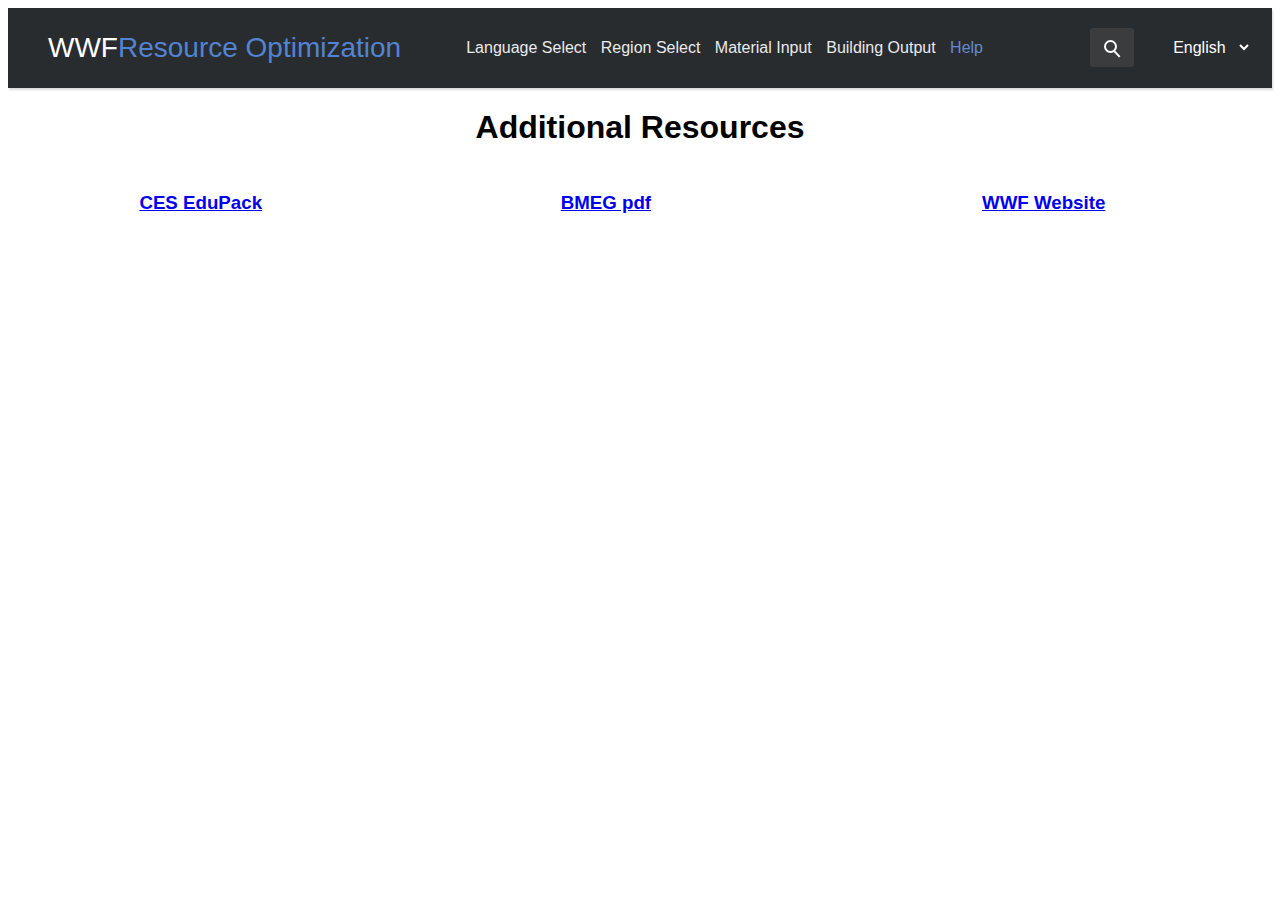
==== TestProject/helppage.html @ 40635bef "working links" ====
﻿<!DOCTYPE html>
<html lang="en" xmlns="http://www.w3.org/1999/xhtml">
<!-- Required meta tags -->
<meta charset="utf-8">
<!--sets the width of the page to follow the screen-width of the device (which will vary depending on the device), part sets the initial zoom level when the page is first loaded by the browser. -->
<meta name="viewport" content="width=device-width, initial-scale=1, shrink-to-fit=no">
<head>
    <meta charset="utf-8">
    <meta http-equiv="X-UA-Compatible" content="IE=edge">
    <meta name="viewport" content="width=device-width, initial-scale=1">
    <title>Buidling Options</title>
    <LINK rel=StyleSheet href="regionselectCSS.css" type="text/css">
    <link rel="icon" href="WWFlogo.png">
</head>
<style>
    h4 {
        font-weight: normal;
    }
</style>
<body>
    <header class="header-search">
        <div class="header-limiter">
            <h1><a href="#">WWF<span>Resource Optimization</span></a></h1>
            <nav>
                <a href="langselect.html">Language Select</a>
                <a href="regionselect.html">Region Select</a>
                <a href="HTMLPage1.html">Material Input</a>
                <a href="HTMLPage2.html">Building Output</a>
                <a href="helppage.html" class="selected">Help</a>
            </nav>
            <select id="langselect">
                <option value="english">English</option>
                <option value="nepali">Nepali</option>
            </select>
            <form method="get" action="#">
                <input type="search" placeholder="Search!" name="search">
            </form>
        </div>
    </header>
    <h1>Additional Resources</h1>
    <div class="row">
        <div class="column">
            <h3><a href="#">CES EduPack</a></h3>
        </div>
        <div class="column">
            <h3>
                <a href="http://envirodm.org/cms/wp-content/uploads/2017/05/building_material_selection_and_use___an_environmental_guide.pdf">
                    BMEG pdf
                </a>
                </h3>
        </div>
        <div class="column">
            <h3><a href="https://www.worldwildlife.org/?utm_campaign=301-redirects&utm_source=wwf.org&utm_medium=referral&utm_content=wwf.org">
                WWF Website</h3>
            </a>
        </div>
    </div>


    <script>function openTab(tabName, elmnt) {
            var i, tabcontent, tablinks;
            tabcontent = document.getElementsByClassName("tabcontent");
            for (i = 0; i < tabcontent.length; i++) {
                tabcontent[i].style.display = "none";
            }

            tablinks = document.getElementsByClassName("tablink");
            for (i = 0; i < tablinks.length; i++) {
                tablinks[i].style.backgroundColor = "";
            }

            document.getElementById(tabName).style.display = "block";
            elmnt.style.backgroundColor = '#f1f1f1';
            elmnt.style.color = 'black';


}

//Get the element with id="defaultOpen" and click on it
document.getElementById("defaultOpen").click();


$(document).ready(function() {

            $('.header-search form').on('click', function(e) {

                // If the form (which is turned into the search button) was
                // clicked directly, toggle the visibility of the search box.

                if (e.target == this) {
                    $(this).find('input').toggle();
                }

            });
});</script>
</body>
</html>
---- TestProject/regionselectCSS.css ----
﻿
/* CSS - Cascading Style Sheet */
/* Palette color codes */
/* Palette URL: http://paletton.com/#uid=20y0u0kris+gWBilUuLtNnnynis */

/* Feel free to copy&paste color codes to your application */


/* As hex codes */

.color-primary-0 {
    color: #E78222
}
/* Main Primary color */
.color-primary-1 {
    color: #FFBA78
}

.color-primary-2 {
    color: #F59F4D
}

.color-primary-3 {
    color: #BA620D
}

.color-primary-4 {
    color: #934800
}

.color-complement-0 {
    color: #187C8E
}
/* Main Complement color */
.color-complement-1 {
    color: #55A2B0
}

.color-complement-2 {
    color: #328797
}

.color-complement-3 {
    color: #0A6273
}

.color-complement-4 {
    color: #024D5B
}



/* As RGBa codes */

.rgba-primary-0 {
    color: rgba(231,130, 34,1)
}
/* Main Primary color */
.rgba-primary-1 {
    color: rgba(255,186,120,1)
}

.rgba-primary-2 {
    color: rgba(245,159, 77,1)
}

.rgba-primary-3 {
    color: rgba(186, 98, 13,1)
}

.rgba-primary-4 {
    color: rgba(147, 72, 0,1)
}

.rgba-complement-0 {
    color: rgba( 24,124,142,1)
}
/* Main Complement color */
.rgba-complement-1 {
    color: rgba( 85,162,176,1)
}

.rgba-complement-2 {
    color: rgba( 50,135,151,1)
}

.rgba-complement-3 {
    color: rgba( 10, 98,115,1)
}

.rgba-complement-4 {
    color: rgba( 2, 77, 91,1)
}



/* Generated by Paletton.com Â© 2002-2014 */
/* http://paletton.com */

ul {
    list-style-type: none;
}

body {
    font: normal 16px Cookie, Arial, Helvetica, sans-serif
}

h1 {
    text-align: center
}

h2 {
    text-align: center
}

#langselect {
    width: 7%;
    padding: 0px 0px;
    border: none;
    border-radius: 4px;
    background-color: #292c2f;
    color: white;
    font: 16px Arial, Helvetica, sans-serif;
    float: right;
    margin-left: 5px;
    margin-right: -20px;
    margin-top: 10px;
} 


#nepal-image img {
    height: 20px;
    float: left;
    padding: 10px;
}

/* Added to clear the float used above - if you leave
   out my stuff above, then leave this out too */
#nepal-image:after {
    content: '';
    clear: both;
    height: 20px;
}

.header-search {
    background-color: #292c2f;
    box-shadow: 1px 2px 2px rgba(0, 0, 0, 0.15);
    padding: 20px 40px;
    height: 80px;
    color: #ffffff;
    box-sizing: border-box
}

    .header-search .header-limiter {
        max-width: 1200px;
        text-align: center;
        margin: 0 auto
    }

        /* Logo */

        .header-search .header-limiter h1 {
            float: left;
            font: normal 28px Cookie, Arial, Helvetica, sans-serif;
            line-height: 40px;
            margin: 0
        }

            .header-search .header-limiter h1 span {
                color: #5383d3
            }

        /* The header links */

        .header-search .header-limiter a {
            color: #ffffff;
            text-decoration: none
        }

        .header-search .header-limiter nav {
            font: 16px Arial, Helvetica, sans-serif;
            line-height: 40px;
            float: left;
            margin: 0 0 0 60px;
            padding: 0
        }

            .header-search .header-limiter nav a {
                display: inline-block;
                padding: 0 5px;
                text-decoration: none;
                color: #ffffff;
                font-size: 16px;
                font-weight: normal;
                opacity: 0.9
            }

                .header-search .header-limiter nav a:hover {
                    opacity: 1
                }

                .header-search .header-limiter nav a.selected {
                    color: #608bd2;
                    pointer-events: none;
                    opacity: 1
                }

        /* The search box */

        .header-search .header-limiter form {
            float: right;
            position: relative;
            right: 30px;
            margin-left: 40px;
            border-radius: 3px;
            background-color: #3a3c3e;
            width: 44px;
            height: 39px;
            cursor: pointer;
            -ms-user-select: none;
            -moz-user-select: none;
            -webkit-user-select: none;
            user-select: none
        }

            /* CSS search icon */

            .header-search .header-limiter form:before {
                position: absolute;
                content: '';
                border-radius: 50%;
                border: 2px solid #fff;
                width: 9px;
                height: 9px;
                top: 12px;
                left: 14px
            }

            .header-search .header-limiter form:after {
                position: absolute;
                content: '';
                background-color: #fff;
                width: 2px;
                height: 8px;
                top: 22px;
                left: 26px;
                -webkit-transform: rotate(-44deg);
                -moz-transform: rotate(-44deg);
                transform: rotate(-44deg)
            }

            /* The search box */

            .header-search .header-limiter form input {
                display: none;
                position: absolute;
                right: 42px;
                padding: 11px 12px 9px;
                border: none;
                width: 210px;
                border-radius: 2px 0 0 2px;
                height: 39px;
                box-sizing: border-box;
                -webkit-appearance: none;
                -moz-appearance: none;
                appearance: none
            }

/* Making the header responsive. */

@media all and (max-width: 600px) {

    .header-search {
        padding: 15px;
        position: relative;
    }

        .header-search .header-limiter h1 {
            float: none;
            font-size: 24px;
            line-height: 1;
        }

        .header-search .header-limiter nav {
            text-align: center;
            float: none;
            margin: 0;
        }

            .header-search .header-limiter nav a {
                font-size: 13px;
            }

        .header-search .header-limiter form {
            position: absolute;
            top: 20px;
            right: 20px;
        }
}
.nepalpic {
    display: block;
    margin-left: auto;
    margin-right: auto;
    width: 50%;
}
.row {
    display: flex;
}

.column {
    flex: 33.33%;
    padding: 5px;
    margin-left: 10%;
}
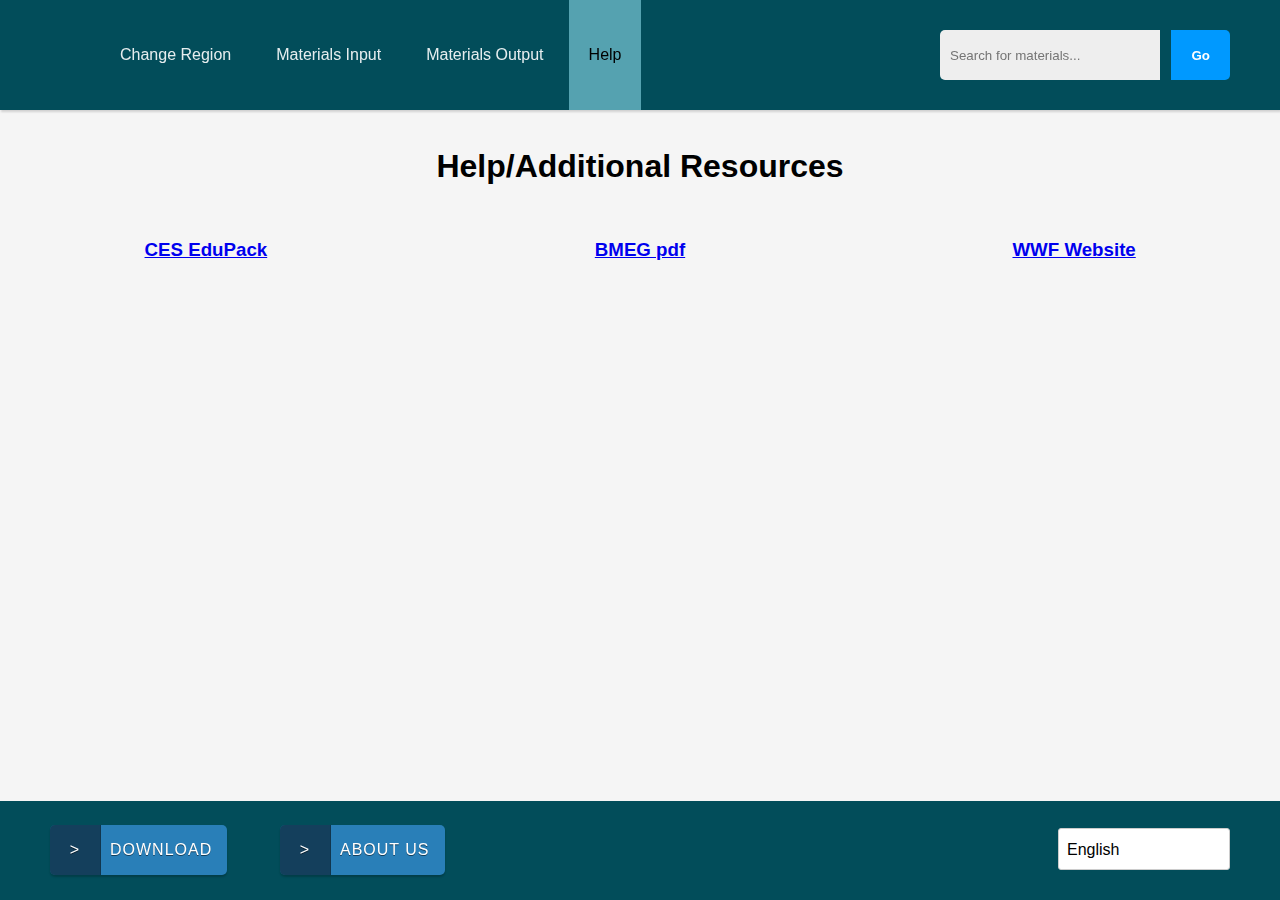
==== commit 82e442f0: "materials input updated" ====
--- a/TestProject/helppage.html
+++ b/TestProject/helppage.html
@@ -9,7 +9,7 @@
     <meta http-equiv="X-UA-Compatible" content="IE=edge">
     <meta name="viewport" content="width=device-width, initial-scale=1">
     <title>Buidling Options</title>
-    <LINK rel=StyleSheet href="regionselectCSS.css" type="text/css">
+    <LINK rel=StyleSheet href="StyleSheet1.css" type="text/css">
     <link rel="icon" href="WWFlogo.png">
 </head>
 <style>
@@ -19,42 +19,74 @@
 </style>
 <body>
     <header class="header-search">
-        <div class="header-limiter">
-            <h1><a href="#">WWF<span>Resource Optimization</span></a></h1>
-            <nav>
-                <a href="langselect.html">Language Select</a>
-                <a href="regionselect.html">Region Select</a>
-                <a href="HTMLPage1.html">Material Input</a>
-                <a href="HTMLPage2.html">Building Output</a>
-                <a href="helppage.html" class="selected">Help</a>
-            </nav>
-            <select id="langselect">
-                <option value="english">English</option>
-                <option value="nepali">Nepali</option>
-            </select>
-            <form method="get" action="#">
-                <input type="search" placeholder="Search!" name="search">
-            </form>
-        </div>
-    </header>
-    <h1>Additional Resources</h1>
-    <div class="row">
-        <div class="column">
+
+	<div class="header-limiter">
+
+	<img class="logoImg" src="logo.png" />
+
+
+        <nav>
+            <a href="regionselect.html">Change Region</a>
+            <a href="HTMLPage1.html">Materials Input</a>
+            <a href="HTMLPage2.html">Materials Output</a>
+            <a href="helppage.html" class="selected">Help</a>
+        </nav>
+
+
+		<form id="searchthis" action="/search" style="display:inline;" method="get">
+		<input id="namanyay-search-box" name="q" size="40" type="text" placeholder="Search for materials..."/>
+		<input id="namanyay-search-btn" value="Go" type="submit"/>
+		</form>
+
+
+
+	</div>
+
+</header>
+    <h1>Help/Additional Resources</h1>
+    <div style="display: flex;">
+        <div style="flex: 33.33%; padding: 5px; margin-left: 0%;">
             <h3><a href="#">CES EduPack</a></h3>
         </div>
-        <div class="column">
+        <div style="flex: 33.33%; padding: 5px; margin-left: 10%;">
             <h3>
                 <a href="http://envirodm.org/cms/wp-content/uploads/2017/05/building_material_selection_and_use___an_environmental_guide.pdf">
                     BMEG pdf
                 </a>
                 </h3>
         </div>
-        <div class="column">
+        <div style="flex: 33.33%; padding: 5px; margin-left: 10%;">
             <h3><a href="https://www.worldwildlife.org/?utm_campaign=301-redirects&utm_source=wwf.org&utm_medium=referral&utm_content=wwf.org">
                 WWF Website</h3>
             </a>
         </div>
     </div>
+
+
+
+
+<footer class="header-search footer-search">
+
+	<div class="header-limiter footer-limiter">
+
+<div class="container">
+		<a href="" class="button rightfooterbutton"><span>></span>About Us</a>
+</div>
+
+<div class="container">
+	<a href="" class="button leftfooterbutton"><span>></span>Download</a>
+</div>
+
+		<div class="select-style">
+		<select>
+		<option value="english">English</option>
+		<option value="nepali">Nepali</option>
+		</select>
+		</div>
+
+	</div>
+
+</footer>
 
 
     <script>function openTab(tabName, elmnt) {
--- a/TestProject/StyleSheet1.css
+++ b/TestProject/StyleSheet1.css
@@ -0,0 +1,520 @@
+﻿
+/* CSS - Cascading Style Sheet */
+/* Palette color codes */
+/* Palette URL: http://paletton.com/#uid=20y0u0kris+gWBilUuLtNnnynis */
+
+/* Feel free to copy&paste color codes to your application */
+
+
+/* As hex codes */
+
+.color-primary-0 { color: #E78222 }	/* Main Primary color */
+.color-primary-1 { color: #FFBA78 }
+.color-primary-2 { color: #F59F4D }
+.color-primary-3 { color: #BA620D }
+.color-primary-4 { color: #934800 }
+
+.color-complement-0 { color: #187C8E }	/* Main Complement color */
+.color-complement-1 { color: #55A2B0 }
+.color-complement-2 { color: #328797 }
+.color-complement-3 { color: #0A6273 }
+.color-complement-4 { color: #024D5B }
+
+
+
+/* As RGBa codes */
+
+.rgba-primary-0 { color: rgba(231,130, 34,1) }	/* Main Primary color */
+.rgba-primary-1 { color: rgba(255,186,120,1) }
+.rgba-primary-2 { color: rgba(245,159, 77,1) }
+.rgba-primary-3 { color: rgba(186, 98, 13,1) }
+.rgba-primary-4 { color: rgba(147, 72,  0,1) }
+
+.rgba-complement-0 { color: rgba( 24,124,142,1) }	/* Main Complement color */
+.rgba-complement-1 { color: rgba( 85,162,176,1) }
+.rgba-complement-2 { color: rgba( 50,135,151,1) }
+.rgba-complement-3 { color: rgba( 10, 98,115,1) }
+.rgba-complement-4 { color: rgba(  2, 77, 91,1) }
+
+
+
+/* Generated by Paletton.com Â© 2002-2014 */
+/* http://paletton.com */
+
+
+body {
+		font: normal 16px Cookie, Arial, Helvetica, sans-serif;
+		background-color: white;
+		overflow: auto;
+	}
+
+	h1 {
+		text-align: center;
+		margin-top: 100px;
+		margin-bottom: 30px;
+	}
+
+	h2 {
+		text-align:center;
+	}
+
+	.header-search{
+	background-color: #024D5A;
+	box-shadow: 1px 2px 2px rgba(0, 0, 0, 0.15);
+	padding: 20px 40px;
+	height: 150px;
+	color: #ffffff;
+	box-sizing: border-box;
+	position: fixed;
+	top: -40px;
+	left: 0px;
+	width: 100%;
+	z-index: 10;
+}
+
+.header-search .header-limiter {
+	max-width: 1200px;
+	text-align: center;
+	margin: 0 auto;
+}
+
+/* Logo */
+
+.header-search .header-limiter h1 {
+	float: left;
+	font: normal 28px Cookie, Arial, Helvetica, sans-serif;
+	line-height: 40px;
+	margin: 0;
+}
+
+.header-search .header-limiter h1 span {
+	color: #5383d3;
+}
+
+/* The header links */
+
+.header-search .header-limiter a {
+	color: #ffffff;
+	text-decoration: none;
+}
+
+.header-search .header-limiter nav {
+	font:18px Arial, Helvetica, sans-serif;
+	line-height: 40px;
+	float: left;
+	margin: 0 0 0 60px;
+	padding: 0;
+	margin-top: 20px;
+}
+
+.header-search .header-limiter nav a {
+	display: inline-block;
+	padding: 0 5px;
+	text-decoration:none;
+	color: #ffffff;
+	font-size: 16px;
+	font-weight: normal;
+	opacity: 0.9;
+	padding-top: 35px;
+	padding-left: 20px;
+	padding-right: 20px;
+}
+
+.header-search .header-limiter nav a:hover {
+	opacity: 1;
+}
+
+.header-search .header-limiter nav a.selected {
+	color: black;
+	pointer-events: none;
+	opacity: 1;
+	background-color: #55A2B0;
+	height: 75px;
+	margin-top: -20px;
+	padding-top: -20px;
+}
+
+
+
+/* Making the header responsive. */
+
+@media all and (max-width: 600px) {
+
+	.header-search {
+		padding: 15px;
+		position: relative;
+	}
+
+	.header-search .header-limiter h1 {
+		float:none;
+		font-size: 24px;
+		line-height: 1;
+	}
+
+	.header-search .header-limiter nav {
+		text-align: center;
+		float: none;
+		margin: 0;
+	}
+
+	.header-search .header-limiter nav a {
+		font-size: 13px;
+	}
+
+	.header-search .header-limiter form {
+		position: absolute;
+		top: 20px;
+		right: 20px;
+	}
+
+}
+
+
+		/* Style the tab buttons */
+	.tablink {
+		background-color: white;
+		float: left;
+		border: none;
+		outline: none;
+		cursor: pointer;
+		padding: 14px 16px;
+		font-size: 16px;
+		width: 25%;
+		height: 60px;
+		border-bottom: 2px solid #55A2B0;
+	}
+
+	/* Change background color of buttons on hover */
+	.tablink:hover {
+		background-color: #55A2B0;
+	}
+
+	.InputOverall {
+		height: 500px;
+	}
+
+	.InputTabs {
+		width: 72.5%;
+		float: left;
+		margin-left: 0%;
+		border-radius: 5px;
+		height: 600px;
+		margin-bottom: -90px;
+		border-top: 2px solid #55A2B0;
+
+
+	}
+
+	.InputDisplay {
+		width: 25%;
+		background-color: white;
+		float: right;
+		margin-right: 0%;
+		height: 500px;
+		border-radius: 5px;
+		text-align: center;
+		overflow: auto;
+		border: 2px solid #55A2B0;
+	}
+
+
+	/* Set default styles for tab content */
+	.tabcontent {
+		color: white;
+		display: none;
+		padding: 50px;
+		text-align: center;
+		height: 66.5%;
+		border-radius: 5px;
+		border: 2px solid #55A2B0;
+	}
+
+		#langselect {
+		width: 17%;
+		height: 50px;
+		padding: 0px 0px;
+		padding-left: 10px;
+		border: none;
+		border-radius: 4px;
+		background-color: #292c2f;
+		color: white;
+		font:16px Arial, Helvetica, sans-serif;
+		float: right;
+		margin-left: 5px;
+		margin-right: -20px;
+		margin-top: 10px;
+
+	} 
+
+	.tabcontent {
+		 background-color: white;
+		 color: black;
+	}
+
+	.lefttab {
+		border-left: 2px solid #55A2B0;
+	}
+
+	.righttab {
+		border-right: 2px solid #55A2B0;
+	}
+
+	body { text-align: center; padding: 40px; background: #F5F5F5; }
+	.container { width: 500px; text-align: center; margin: auto; margin-top: 20px;}
+	.smallcontainer { width: 8%; text-align: center; font-size: 12px; margin: auto; margin-top: -10px;}
+	.clearcontainer {width: 40%;}
+	.addcontainer {float: right; margin-left: 0px;}
+	.copyright { margin-top: 50px; font-size: 12px; text-transform: uppercase; }
+	.copyright a { text-decoration: none; padding: 5px;background: #c0392b; color: #FFFFFF; }
+	.copyright a:hover { background: transparent; color: #c0392b; }
+
+.button {
+  margin-top: 2.5%;
+  display: inline-block;
+  height: 50px;
+  line-height: 50px;
+  padding-right: 15px;
+  padding-left: 60px;
+  position: relative;
+  background-color:rgb(41,127,184);
+  color:rgb(255,255,255);
+  text-decoration: none;
+  text-transform: uppercase;
+  letter-spacing: 1px;
+  margin-bottom: 15px;
+  
+  
+  border-radius: 5px;
+  -moz-border-radius: 5px;
+  -webkit-border-radius: 5px;
+  text-shadow:0px 1px 0px rgba(0,0,0,0.5);
+	-ms-filter:"progid:DXImageTransform.Microsoft.dropshadow(OffX=0,OffY=1,Color=#ff123852,Positive=true)";zoom:1;
+	filter:progid:DXImageTransform.Microsoft.dropshadow(OffX=0,OffY=1,Color=#ff123852,Positive=true);
+
+  -moz-box-shadow:0px 2px 2px rgba(0,0,0,0.2);
+  -webkit-box-shadow:0px 2px 2px rgba(0,0,0,0.2);
+  box-shadow:0px 2px 2px rgba(0,0,0,0.2);
+  -ms-filter:"progid:DXImageTransform.Microsoft.dropshadow(OffX=0,OffY=2,Color=#33000000,Positive=true)";
+filter:progid:DXImageTransform.Microsoft.dropshadow(OffX=0,OffY=2,Color=#33000000,Positive=true);
+}
+
+.leftfooterbutton {
+	position: fixed;
+	left: 50px;
+	bottom: 10px;
+}
+
+.rightfooterbutton{
+	position: fixed;
+	left: 280px;
+	bottom: 10px;
+}
+
+.smallbutton{
+  margin-top: 7.5%;
+  height: 30px;
+  line-height: 30px;
+  padding-right: 5%;
+  padding-left: 50%;
+  letter-spacing: 1px;
+  margin-bottom: 15px;
+
+}
+
+.clearbutton {
+	padding-left: 35%;
+}
+
+.addbutton{
+	margin-top: 6px;
+	float: right;
+}
+
+.button span {
+  position: absolute;
+  left: 0;
+  width: 50px;
+  background-color:rgba(0,0,0,0.5);
+  
+  -webkit-border-top-left-radius: 5px;
+-webkit-border-bottom-left-radius: 5px;
+-moz-border-radius-topleft: 5px;
+-moz-border-radius-bottomleft: 5px;
+border-top-left-radius: 5px;
+border-bottom-left-radius: 5px;
+border-right: 1px solid  rgba(0,0,0,0.15);
+}
+
+.smallbutton span {
+	padding-top: -10px;
+	height: 30px;
+	line-height: 30px;
+	width: 40px;
+}
+
+.button:hover span, .button.active span {
+  background-color:rgb(0,102,26);
+  border-right: 1px solid  rgba(0,0,0,0.3);
+}
+
+.button:active {
+  -moz-box-shadow:0px 1px 0px rgba(255,255,255,0.5);
+-webkit-box-shadow:0px 1px 0px rgba(255,255,255,0.5);
+box-shadow:0px 1px 0px rgba(255,255,255,0.5);
+-ms-filter:"progid:DXImageTransform.Microsoft.dropshadow(OffX=0,OffY=1,Color=#ccffffff,Positive=true)";
+filter:progid:DXImageTransform.Microsoft.dropshadow(OffX=0,OffY=1,Color=#ccffffff,Positive=true);
+}
+
+.materialInput {
+	border-radius: 5px;
+	margin-bottom: 10px;
+	width: 30%;
+	border: none;
+	height: 20px;
+	-webkit-box-shadow: 0px 0px 0px;
+	-mox-box-shadow: 0px 0px 0px;
+	box-shadow: 0px 0px 0px;
+	margin-right: 20px;
+	border: 1px solid #55A2B0;
+
+}
+
+.distanceInput{
+	margin-right: -10%;
+}
+
+.numInput{
+	width: 4%;
+}
+
+.MatInputRow {
+	height: 40px;
+	padding-left: 0%;
+	padding-top: 2%;
+	margin-left: -15%;
+	margin-right: 2%;
+	padding-right: 2%;
+}
+
+
+
+.clearAddMoreButton {
+	width: 55%; 
+	margin-left: 75%;
+	margin-top: 30px;
+}
+
+.logoImg{
+	width: 110px;
+	float: left;
+	margin-top: 20px;
+	margin-left: -10%;
+	border-left: 10px solid white;
+}
+
+.footer-search {
+	position: fixed;
+	top: 89%;
+}
+
+#namanyay-search-btn {
+background:#0099ff;
+color:white;
+font: 'trebuchet ms', trebuchet;
+padding:10px 20px;
+border-radius:0 5px 5px 0;
+-moz-border-radius:0 5px 5px 0;
+-webkit-border-radius:0 5px 5px 0;
+-o-border-radius:0 5px 5px 0;
+border:0 none;
+font-weight:bold;
+position: fixed;
+top: 30px;
+right: 50px;
+height: 50px;
+
+}
+ 
+#namanyay-search-box {
+background: #eee;
+padding:10px;
+ border-radius:5px 0 0 5px;
+-moz-border-radius:5px 0 0 5px;
+-webkit-border-radius:5px 0 0 5px;
+-o-border-radius:5px 0 0 5px;
+border:0 none;
+width:200px;
+position: fixed;
+top: 30px;
+right: 120px;
+height: 30px;
+ }
+
+ .select-style {
+    padding: 0;
+    margin: 0;
+    border: 1px solid #ccc;
+    width: 170px;
+    border-radius: 3px;
+    overflow: hidden;
+    background-color: #fff;
+	height: 40px;
+	float: right;
+	position: fixed;
+	right: 50px;
+	bottom: 30px;
+
+}
+
+.select-style select {
+    padding: 5px 8px;
+    width: 130%;
+    border: none;
+    box-shadow: none;
+    background-color: transparent;
+    background-image: none;
+    -webkit-appearance: none;
+       -moz-appearance: none;
+            appearance: none;
+	height: 100%;
+		font-size: 16px;
+
+}
+
+.select-style select:focus {
+    outline: none;
+}
+
+.addspan{
+	margin-top: 0px;
+	margin-left: -10%;
+}
+
+.nepalpic {
+    display: block;
+    margin-left: auto;
+    margin-right: auto;
+    width: 100%;
+}
+.row {
+    display: flex;
+}
+
+.column {
+    flex: 100%;
+    padding: 5px;
+    margin-left: 10%;
+	width: 100%;
+}
+
+#PrevInfoTable {
+	width:100%; 
+}
+
+#PrevInfoTable td {
+	width: 20%;
+}
+
+#PrevInfoTable .firstcol {
+	width: 40%;
+}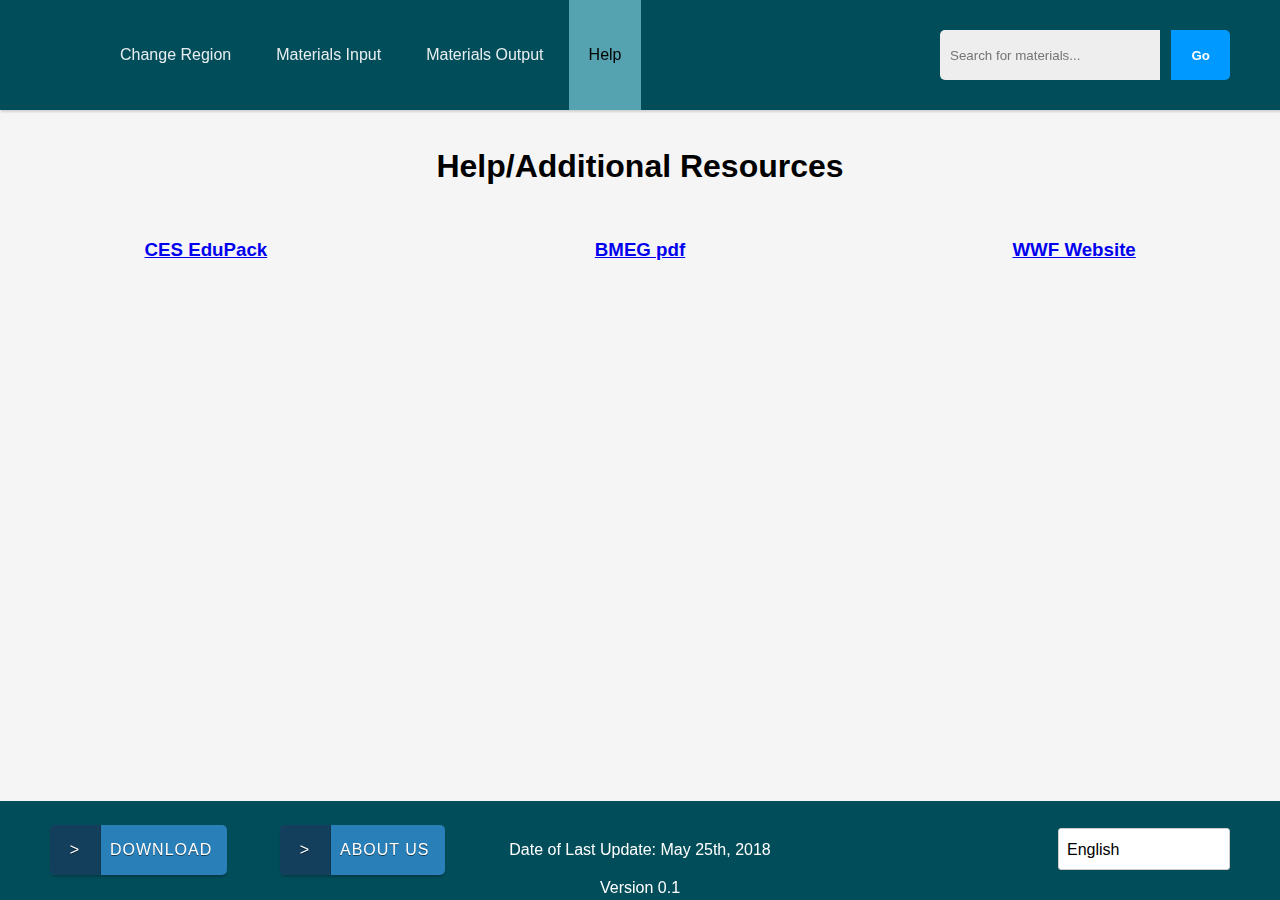
==== commit e1f72ad2: "footer" ====
--- a/TestProject/helppage.html
+++ b/TestProject/helppage.html
@@ -67,24 +67,26 @@
 
 <footer class="header-search footer-search">
 
-	<div class="header-limiter footer-limiter">
-
-<div class="container">
-		<a href="" class="button rightfooterbutton"><span>></span>About Us</a>
-</div>
-
-<div class="container">
-	<a href="" class="button leftfooterbutton"><span>></span>Download</a>
-</div>
-
-		<div class="select-style">
-		<select>
-		<option value="english">English</option>
-		<option value="nepali">Nepali</option>
-		</select>
-		</div>
-
-	</div>
+    <div class="header-limiter footer-limiter">
+        <div class="container">
+            <a href="" class="button rightfooterbutton"><span>></span>About Us</a>
+        </div>
+        <div class="container">
+            <a href="" class="button leftfooterbutton"><span>></span>Download</a>
+        </div>
+        <div class="container" style="margin-top: 0%;">
+            <p>Date of Last Update: May 25th, 2018</p>
+        </div>
+        <div class="container" style="margin-bottom:10%;">
+            <p>Version 0.1</p>
+        </div>
+        <div class="select-style">
+            <select>
+                <option value="english">English</option>
+                <option value="nepali">Nepali</option>
+            </select>
+        </div>
+    </div>
 
 </footer>
 
--- a/TestProject/StyleSheet1.css
+++ b/TestProject/StyleSheet1.css
@@ -191,6 +191,8 @@
 
 	.InputOverall {
 		height: 500px;
+        float: right;
+        display: inline-block;
 	}
 
 	.InputTabs {
@@ -198,24 +200,22 @@
 		float: left;
 		margin-left: 0%;
 		border-radius: 5px;
-		height: 600px;
 		margin-bottom: -90px;
 		border-top: 2px solid #55A2B0;
-
-
-	}
-
-	.InputDisplay {
-		width: 25%;
-		background-color: white;
-		float: right;
-		margin-right: 0%;
-		height: 500px;
-		border-radius: 5px;
-		text-align: center;
-		overflow: auto;
-		border: 2px solid #55A2B0;
-	}
+        display: inline-block;
+
+
+	}
+
+.InputDisplay {
+    background-color: white;
+    height: 500px;
+    border-radius: 5px;
+    text-align: center;
+    overflow: auto;
+    border: 2px solid #55A2B0;
+    display: inline-block;
+}
 
 
 	/* Set default styles for tab content */
@@ -263,7 +263,7 @@
 	.container { width: 500px; text-align: center; margin: auto; margin-top: 20px;}
 	.smallcontainer { width: 8%; text-align: center; font-size: 12px; margin: auto; margin-top: -10px;}
 	.clearcontainer {width: 40%;}
-	.addcontainer {float: right; margin-left: 0px;}
+	.addcontainer {float: right; margin-left: 0px; width: 100%;}
 	.copyright { margin-top: 50px; font-size: 12px; text-transform: uppercase; }
 	.copyright a { text-decoration: none; padding: 5px;background: #c0392b; color: #FFFFFF; }
 	.copyright a:hover { background: transparent; color: #c0392b; }
@@ -368,13 +368,13 @@
 .materialInput {
 	border-radius: 5px;
 	margin-bottom: 10px;
-	width: 30%;
+	width: 20%;
 	border: none;
 	height: 20px;
 	-webkit-box-shadow: 0px 0px 0px;
 	-mox-box-shadow: 0px 0px 0px;
 	box-shadow: 0px 0px 0px;
-	margin-right: 20px;
+	margin-right: 5px;
 	border: 1px solid #55A2B0;
 
 }
@@ -384,7 +384,7 @@
 }
 
 .numInput{
-	width: 4%;
+	width: 3%;
 }
 
 .MatInputRow {
@@ -392,7 +392,7 @@
 	padding-left: 0%;
 	padding-top: 2%;
 	margin-left: -15%;
-	margin-right: 2%;
+	margin-right: -2%;
 	padding-right: 2%;
 }
 
@@ -508,13 +508,28 @@
 }
 
 #PrevInfoTable {
-	width:100%; 
-}
-
-#PrevInfoTable td {
-	width: 20%;
-}
-
-#PrevInfoTable .firstcol {
-	width: 40%;
-}+	width:90%; 
+	text-align: left;
+	margin-left: 5%;
+	margin-bottom: -20px;
+}
+
+#PrevInfoTable {
+	text-align: center;
+}
+
+.table{
+    float: right;
+    position: absolute;
+}
+.clickclear{
+    margin-top: 5%;
+}
+
+.addbuttonrow {
+    width: 9%;
+}
+
+
+
+
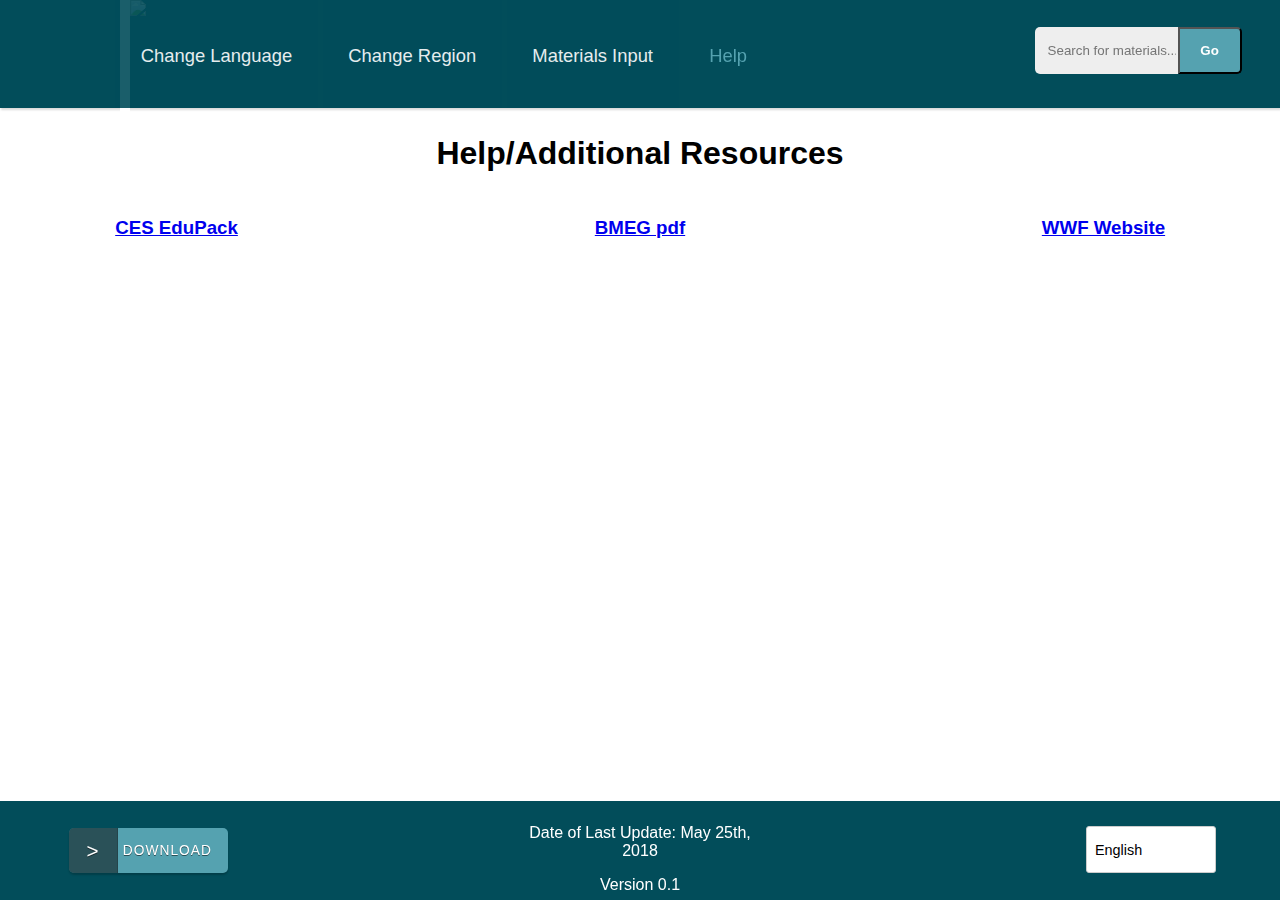
==== commit fd18eb93: "all pages switched to new layout" ====
--- a/TestProject/helppage.html
+++ b/TestProject/helppage.html
@@ -8,9 +8,9 @@
     <meta charset="utf-8">
     <meta http-equiv="X-UA-Compatible" content="IE=edge">
     <meta name="viewport" content="width=device-width, initial-scale=1">
-    <title>Buidling Options</title>
-    <LINK rel=StyleSheet href="StyleSheet1.css" type="text/css">
-    <link rel="icon" href="WWFlogo.png">
+    <title>Additional Resources</title>
+    <LINK rel=StyleSheet href="TextFile1.css" type="text/css">
+    <link rel="icon" href="images/WWFlogo.png">
 </head>
 <style>
     h4 {
@@ -22,13 +22,13 @@
 
 	<div class="header-limiter">
 
-	<img class="logoImg" src="logo.png" />
+	<img class="logoImg" src="images/logo.png" />
 
 
         <nav>
+			<a href="langselect.html">Change Language</a>
             <a href="regionselect.html">Change Region</a>
-            <a href="HTMLPage1.html">Materials Input</a>
-            <a href="HTMLPage2.html">Materials Output</a>
+            <a href="responsiveInput.html">Materials Input</a>
             <a href="helppage.html" class="selected">Help</a>
         </nav>
 
@@ -46,17 +46,17 @@
     <h1>Help/Additional Resources</h1>
     <div style="display: flex;">
         <div style="flex: 33.33%; padding: 5px; margin-left: 0%;">
-            <h3><a href="#">CES EduPack</a></h3>
+            <h3><a target="_blank" href="#">CES EduPack</a></h3>
         </div>
         <div style="flex: 33.33%; padding: 5px; margin-left: 10%;">
             <h3>
-                <a href="http://envirodm.org/cms/wp-content/uploads/2017/05/building_material_selection_and_use___an_environmental_guide.pdf">
+                <a target="_blank" href="http://envirodm.org/cms/wp-content/uploads/2017/05/building_material_selection_and_use___an_environmental_guide.pdf">
                     BMEG pdf
                 </a>
                 </h3>
         </div>
         <div style="flex: 33.33%; padding: 5px; margin-left: 10%;">
-            <h3><a href="https://www.worldwildlife.org/?utm_campaign=301-redirects&utm_source=wwf.org&utm_medium=referral&utm_content=wwf.org">
+            <h3><a target="_blank" href="https://www.worldwildlife.org/?utm_campaign=301-redirects&utm_source=wwf.org&utm_medium=referral&utm_content=wwf.org">
                 WWF Website</h3>
             </a>
         </div>
@@ -65,67 +65,34 @@
 
 
 
-<footer class="header-search footer-search">
+<footer class="footer-search">
 
-    <div class="header-limiter footer-limiter">
+	<div class="footer-limiter">
+
+
+<div class="footer-container">
+	<a href="" class="button leftfooterbutton"><span>></span>Download</a>
+</div>
+
         <div class="container">
-            <a href="" class="button rightfooterbutton"><span>></span>About Us</a>
-        </div>
-        <div class="container">
-            <a href="" class="button leftfooterbutton"><span>></span>Download</a>
-        </div>
-        <div class="container" style="margin-top: 0%;">
-            <p>Date of Last Update: May 25th, 2018</p>
-        </div>
-        <div class="container" style="margin-bottom:10%;">
+    <p>Date of Last Update: May 25th, 2018</p>
             <p>Version 0.1</p>
-        </div>
-        <div class="select-style">
-            <select>
-                <option value="english">English</option>
-                <option value="nepali">Nepali</option>
-            </select>
-        </div>
-    </div>
+</div>
+
+
+      
+
+		<div class="select-style">
+		<select>
+		<option value="english">English</option>
+		<option value="nepali">Nepali</option>
+		</select>
+		</div>
+
+	</div>
 
 </footer>
 
 
-    <script>function openTab(tabName, elmnt) {
-            var i, tabcontent, tablinks;
-            tabcontent = document.getElementsByClassName("tabcontent");
-            for (i = 0; i < tabcontent.length; i++) {
-                tabcontent[i].style.display = "none";
-            }
-
-            tablinks = document.getElementsByClassName("tablink");
-            for (i = 0; i < tablinks.length; i++) {
-                tablinks[i].style.backgroundColor = "";
-            }
-
-            document.getElementById(tabName).style.display = "block";
-            elmnt.style.backgroundColor = '#f1f1f1';
-            elmnt.style.color = 'black';
-
-
-}
-
-//Get the element with id="defaultOpen" and click on it
-document.getElementById("defaultOpen").click();
-
-
-$(document).ready(function() {
-
-            $('.header-search form').on('click', function(e) {
-
-                // If the form (which is turned into the search button) was
-                // clicked directly, toggle the visibility of the search box.
-
-                if (e.target == this) {
-                    $(this).find('input').toggle();
-                }
-
-            });
-});</script>
 </body>
 </html>--- a/TestProject/TextFile1.css
+++ b/TestProject/TextFile1.css
@@ -0,0 +1,525 @@
+body {
+		font: normal 16px Cookie, Arial, Helvetica, sans-serif;
+		background-color: white;
+		overflow: auto;
+
+	}
+/*  SECTIONS  */
+.section {
+	clear: both;
+	padding: 0px;
+	margin: 0px;
+	height: 57vh;
+}
+
+.buttonsection {
+    height: 2vh;
+}
+
+/*  COLUMN SETUP  */
+.col {
+	display: block;
+	float:left;
+	margin: 1% 0 1% 1.6%;
+}
+.col:first-child { margin-left: 0; }
+
+/*  GROUPING  */
+.group:before,
+.group:after { content:""; display:table; }
+.group:after { clear:both;}
+.group { zoom:1; /* For IE 6/7 */ }
+
+/*  GRID OF TWO  */
+.span_3_of_3 {
+	width: 100%;
+}
+
+.span_2_of_3 {
+	width: 65%;
+	border: 2px solid #55A2B0;
+	border-radius: 5px;
+	margin-bottom: 1em;
+	height: 95%;
+}
+
+.output_span_3_of_3 {
+	width: 100%;
+	border: 2px solid #55A2B0;
+	border-radius: 5px;
+	margin-bottom: 1em;
+	min-height: 95%;
+}
+.span_1_of_3 {
+	width: 32.5%;
+	border: 2px solid #55A2B0;
+	border-radius: 5px;
+	height: 95%;
+	margin-bottom: 1em;
+	overflow: auto;
+}
+
+.span_2_of_2 {
+	width: 100%;
+}
+
+.span_1_of_2{
+	width: 49%;
+}
+
+/*  GO FULL WIDTH AT LESS THAN 480 PIXELS */
+
+@media only screen and (max-width: 480px) {
+	.col { 
+		margin: 1% 0 1% 0%;
+	}
+}
+
+@media only screen and (max-width: 480px) {
+	.span_2_of_3, .span_1_of_3, .span_1_of_2, .span_2_of_2 { width: 100%; }
+}
+
+h1 {
+	margin-top: 15vh;
+	text-align: center;
+}
+
+h3{
+	text-align: center;}
+
+.header-search{
+	background-color: #024D5A;
+	box-shadow: 1px 2px 2px rgba(0, 0, 0, 0.15);
+	padding: 0vh 4vw;
+	height: 12vh;
+	color: #ffffff;
+	box-sizing: border-box;
+	position: fixed;
+	top: 0;
+	left: 0px;
+	width: 100%;
+	z-index: 10;
+}
+
+.header-search .header-limiter {
+	max-width: 1200px;
+	text-align: center;
+	margin: 0 auto;
+}
+
+/* Logo */
+
+.header-search .header-limiter h1 {
+	float: left;
+	font: normal 28px Cookie, Arial, Helvetica, sans-serif;
+	line-height: 40px;
+	margin: 0;
+}
+
+.header-search .header-limiter h1 span {
+	color: #5383d3;
+}
+
+/* The header links */
+
+.header-search .header-limiter a {
+	color: #ffffff;
+	text-decoration: none;
+	background-color: #024D5A;
+	height: 7.7vh;
+}
+
+.header-search .header-limiter nav {
+	font:18px Arial, Helvetica, sans-serif;
+	line-height: 4vh;
+	float: left;
+	margin: 0 0 0 5vw;
+	padding: 0;
+	margin-top: 0vh;
+}
+
+    .header-search .header-limiter nav a {
+        display: inline-block;
+        padding: 0 5px;
+        text-decoration: none;
+        color: #ffffff;
+        font-size: calc(12px + .5vw);
+        font-weight: normal;
+        opacity: 0.9;
+        padding-top: 4.25vh;
+        padding-left: 2vw;
+        padding-right: 2vw;
+    }
+
+
+
+.header-search .header-limiter nav a:hover {
+	opacity: 1;
+}
+
+.header-search .header-limiter nav a.selected {
+	color: #55A2B0;
+	pointer-events: none;
+	opacity: 1;
+	
+}
+
+
+
+/* Making the header responsive. */
+
+@media all and (max-width: 600px) {
+
+	.header-search {
+		padding: 15px;
+		position: relative;
+	}
+
+	.header-search .header-limiter h1 {
+		float:none;
+		font-size: 24px;
+		line-height: 1;
+	}
+
+	.header-search .header-limiter nav {
+		text-align: center;
+		float: none;
+		margin: 0;
+	}
+
+	.header-search .header-limiter nav a {
+		font-size: calc(12px + .5vw);
+	}
+
+	.header-search .header-limiter form {
+		position: absolute;
+		top: 20px;
+		right: 20px;
+	}
+
+	
+}
+
+.logoImg {
+		position: absolute;
+		top: 0vh;
+		left: 120px;
+        height: 16vh;
+		min-width: 100px;
+		border-left: 10px solid white;
+
+	}
+
+.footer-search{
+	background-color: #024D5A;
+	box-shadow: 1px 2px 2px rgba(0, 0, 0, 0.15);
+	padding: 0.75vh 4vw;
+	height: 16vh;
+	color: #ffffff;
+	box-sizing: border-box;
+	position: fixed;
+	left: 0px;
+	width: 100%;
+	z-index: 10;
+}
+
+.footer-search .footer-limiter {
+	max-width: 1200px;
+	text-align: center;
+	margin: 0 auto;
+}
+
+
+.footer-search {
+	position: fixed;
+	top: 89vh;
+	height: 11vh;
+}
+
+#namanyay-search-btn {
+	background:#55A2B0;
+	color:white;
+	font: 'trebuchet ms', trebuchet;
+	padding-left: 1.5vw;
+    padding-right: 1.5vw;
+	border-radius:0 5px 5px 0;
+	-moz-border-radius:0 5px 5px 0;
+	-webkit-border-radius:0 5px 5px 0;
+	-o-border-radius:0 5px 5px 0;
+	font-weight:bold;
+	position: absolute;
+	top: 3vh;
+	right: 3vw;
+	height: 5.2vh;
+}
+ 
+#namanyay-search-box {
+	background: #eee;
+    padding-left: 1vw;
+	 border-radius:5px 0 0 5px;
+	-moz-border-radius:5px 0 0 5px;
+	-webkit-border-radius:5px 0 0 5px;
+	-o-border-radius:5px 0 0 5px;
+	width:10vw;
+    border: none;
+	position: absolute;
+	top: 3vh;
+	right: 8vw;
+	height: 5vh;
+}
+
+ .select-style {
+    padding: 0;
+    margin: 0;
+    border: 1px solid #ccc;
+    width: 10vw;
+	min-width: 90px;
+    border-radius: 3px;
+    overflow: hidden;
+    background-color: #fff;
+	height: 5vh;
+	float: right;
+	position: fixed;
+	right: 5vw;
+	bottom: 3vh;
+
+}
+
+    .select-style select {
+        padding: 5px 8px;
+        width: 130%;
+        border: none;
+        box-shadow: none;
+        background-color: transparent;
+        background-image: none;
+        -webkit-appearance: none;
+        -moz-appearance: none;
+        appearance: none;
+        height: 100%;
+        font-size: calc(8px + .5vw);
+    }
+
+.select-style select:focus {
+    outline: none;
+}
+
+
+.container { width: 20vw; height: 6vh; text-align: center; margin: auto; margin-top: 0vh; margin-bottom: 1vh;}
+.footer-container {
+    width: 10vw;
+    height: 5vh;
+    text-align: center;
+    position: fixed;
+    left: 5vw;
+    bottom: 3vh;
+}
+	.smallcontainer { width: 8%; text-align: center; font-size: 12px; margin: auto}
+	.clearcontainer {width: 30%;}
+	.addcontainer {margin: 0;}
+	.copyright { margin-top: 50px; font-size: 12px; text-transform: uppercase; }
+	.copyright a { text-decoration: none; padding: 5px;background: #c0392b; color: #FFFFFF; }
+	.copyright a:hover { background: transparent; color: #c0392b; }
+
+.button {
+    font-size: calc(8px + .5vw);
+    margin-top: 0;
+    display: inline-block;
+    height: 5vh;
+    line-height: 6vh;
+    padding-right: 1.5vw;
+    padding-left: 5vw;
+    position: relative;
+    background-color: #55A2B0;
+    color: rgb(255,255,255);
+    text-decoration: none;
+    text-transform: uppercase;
+    letter-spacing: 1px;
+    margin-bottom: 0;
+    height: 100%;
+    border-radius: 5px;
+    -moz-border-radius: 5px;
+    -webkit-border-radius: 5px;
+    text-shadow: 0px 1px 0px rgba(0,0,0,0.5);
+    -ms-filter: "progid:DXImageTransform.Microsoft.dropshadow(OffX=0,OffY=1,Color=#ff123852,Positive=true)";
+    zoom: 1;
+    filter: progid:DXImageTransform.Microsoft.dropshadow(OffX=0,OffY=1,Color=#ff123852,Positive=true);
+    -moz-box-shadow: 0px 2px 2px rgba(0,0,0,0.2);
+    -webkit-box-shadow: 0px 2px 2px rgba(0,0,0,0.2);
+    box-shadow: 0px 2px 2px rgba(0,0,0,0.2);
+    -ms-filter: "progid:DXImageTransform.Microsoft.dropshadow(OffX=0,OffY=2,Color=#33000000,Positive=true)";
+    filter: progid:DXImageTransform.Microsoft.dropshadow(OffX=0,OffY=2,Color=#33000000,Positive=true);
+}
+
+.leftfooterbutton {
+    line-height: 5vh;
+	width: 3vw;
+	left: 4%;
+	bottom: 1%;
+	min-width: 80px;
+    font-size: calc(8px + 0.45vw);
+    padding-left: 4.2vw;
+	padding-right: 2vw;
+}
+
+
+.smallbutton{
+  font-size: calc(6px + 0.45vw);
+  margin-top: .75vh;
+  height: 4vh;
+  line-height: 4vh;
+  padding-right: .5vw;
+  padding-left: 3vw;
+  letter-spacing: 1px;
+  margin-bottom: .15vh;
+
+}
+
+.addbutton {
+    margin-left: 0.75vw;
+}
+
+
+.button span {
+  position: absolute;
+  height: 100%;
+  left: 0;
+  width: 4vw;
+  background-color:rgba(0,0,0,0.5);
+  font-size: 1.5em;
+  
+  -webkit-border-top-left-radius: 5px;
+-webkit-border-bottom-left-radius: 5px;
+-moz-border-radius-topleft: 5px;
+-moz-border-radius-bottomleft: 5px;
+border-top-left-radius: 5px;
+border-bottom-left-radius: 5px;
+border-right: 1px solid  rgba(0,0,0,0.15);
+}
+
+.leftfooterbutton span {
+    height: 100%;
+	width: 30%;
+}
+
+.smallbutton span {
+	padding-top: -10px;
+	height: 100%;
+	width: 30%;
+}
+
+.addbutton span {
+	width: 40%;
+	max-width: 40%;
+    line-height: 4vh;
+}
+.button:hover span, .button.active span {
+  background-color:rgb(0,102,26);
+  border-right: 1px solid  rgba(0,0,0,0.3);
+}
+
+.button:active {
+  -moz-box-shadow:0px 1px 0px rgba(255,255,255,0.5);
+-webkit-box-shadow:0px 1px 0px rgba(255,255,255,0.5);
+box-shadow:0px 1px 0px rgba(255,255,255,0.5);
+-ms-filter:"progid:DXImageTransform.Microsoft.dropshadow(OffX=0,OffY=1,Color=#ccffffff,Positive=true)";
+filter:progid:DXImageTransform.Microsoft.dropshadow(OffX=0,OffY=1,Color=#ccffffff,Positive=true);
+}
+
+#placeholderText {
+	text-align: center;
+	}
+
+#PrevInfoTable {
+	width:90%; 
+	text-align: left;
+	margin-left: 5%;
+	margin-bottom: 2.5%;
+    text-align: center;
+}
+
+#PrevInfoTable td, th {
+	border: none;
+}
+
+
+.tablink {
+		background-color: white;
+		float: left;
+		border: none;
+		outline: none;
+		cursor: pointer;
+		padding: 14px 16px;
+		font-size: 16px;
+		width: 25%;
+		height: 60px;
+		border-bottom: 2px solid #55A2B0;
+		border-left: 2px solid #55A2B0;
+	}
+
+	.output_span_3_of_3  .tablink {
+		width: 33.33%;
+	}
+
+	/* Change background color of buttons on hover */
+	.tablink:hover {
+		background-color: #55A2B0;
+	}
+
+	.tablink:first-child {border-left: none;}
+
+	.tabcontent {
+		color: black;
+		text-align: center;
+        padding-top:5vh;
+      
+	}
+
+    #tbl {
+        margin-left: 0.5vw;
+        margin-right: 0.5vw;
+    }
+
+	#tbl td, th {
+		border: none;
+	}
+
+  
+
+    #tableWrapper{
+        height: 30vh;
+        overflow: auto;
+    }
+
+    input {
+        width: 5vw;
+        margin: 0;
+    }
+
+	.OutputTable{
+	width: 90%;
+	margin-left: 5%;
+	font-size: 1.1em;
+	border: 1px solid black;
+	border-collapse: collapse;
+	margin-bottom: 1.5%;
+	height: 50%;
+}
+
+.OutputTable td{
+	text-align: left;
+}
+
+.OutputTable th, td {
+	border: 1px solid black;
+	border-collapse: collapse;
+	padding: .5em;
+}
+
+.bigheader{
+	font-size: 1.3em;
+	background-color: rgba(2,77,90, 0.3)
+}
+
+.mediumheader{
+	font-size: 1.2em;
+}
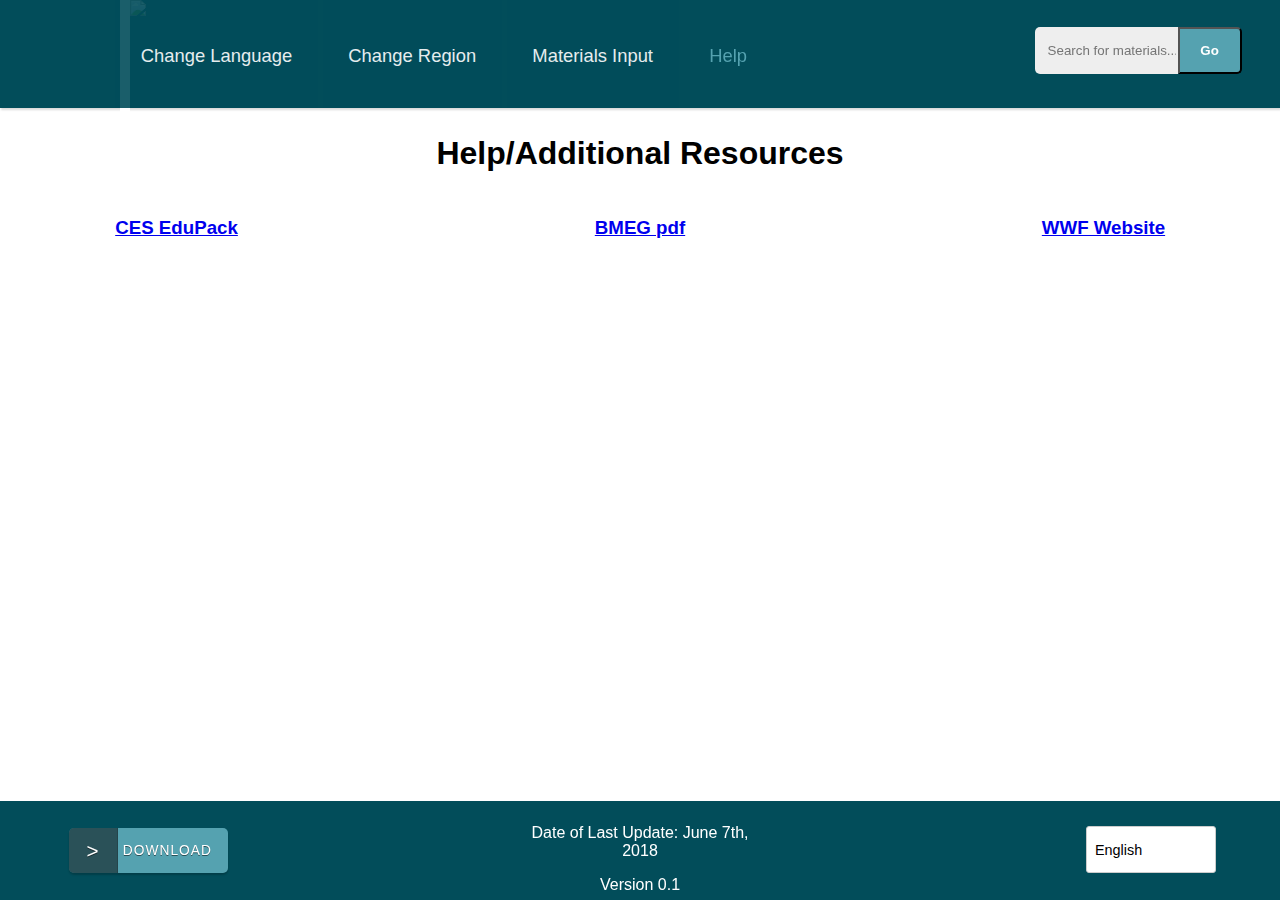
==== commit 18a06d2b: "changing titles" ====
--- a/TestProject/helppage.html
+++ b/TestProject/helppage.html
@@ -8,7 +8,7 @@
     <meta charset="utf-8">
     <meta http-equiv="X-UA-Compatible" content="IE=edge">
     <meta name="viewport" content="width=device-width, initial-scale=1">
-    <title>Additional Resources</title>
+    <title>MEOW | Additional Resources</title>
     <LINK rel=StyleSheet href="TextFile1.css" type="text/css">
     <link rel="icon" href="images/WWFlogo.png">
 </head>
@@ -18,31 +18,26 @@
     }
 </style>
 <body>
+    <!--The header is outlined here-->
     <header class="header-search">
+        <div class="header-limiter">
+            <img class="logoImg" src="images/logo.png" />
+            <!-- Tabs -->
+            <nav>
+                <a href="langselect.html">Change Language</a>
+                <a href="regionselect.html">Change Region</a>
+                <a href="responsiveInput.html">Materials Input</a>
+                <a href="helppage.html" class="selected">Help</a>
+            </nav>
+            <!--NonFunctionalSearchBAR-->
+            <form id="searchthis" style="display:inline;" method="get">
+                <input id="namanyay-search-box" name="q" size="40" type="text" placeholder="Search for materials..." />
+                <input id="namanyay-search-btn" value="Go" type="submit" />
+            </form>
 
-	<div class="header-limiter">
-
-	<img class="logoImg" src="images/logo.png" />
-
-
-        <nav>
-			<a href="langselect.html">Change Language</a>
-            <a href="regionselect.html">Change Region</a>
-            <a href="responsiveInput.html">Materials Input</a>
-            <a href="helppage.html" class="selected">Help</a>
-        </nav>
-
-
-		<form id="searchthis" action="/search" style="display:inline;" method="get">
-		<input id="namanyay-search-box" name="q" size="40" type="text" placeholder="Search for materials..."/>
-		<input id="namanyay-search-btn" value="Go" type="submit"/>
-		</form>
-
-
-
-	</div>
-
-</header>
+        </div>
+    </header>
+    <!--The additional resources are linked here-->
     <h1>Help/Additional Resources</h1>
     <div style="display: flex;">
         <div style="flex: 33.33%; padding: 5px; margin-left: 0%;">
@@ -53,46 +48,38 @@
                 <a target="_blank" href="http://envirodm.org/cms/wp-content/uploads/2017/05/building_material_selection_and_use___an_environmental_guide.pdf">
                     BMEG pdf
                 </a>
-                </h3>
+            </h3>
         </div>
         <div style="flex: 33.33%; padding: 5px; margin-left: 10%;">
-            <h3><a target="_blank" href="https://www.worldwildlife.org/?utm_campaign=301-redirects&utm_source=wwf.org&utm_medium=referral&utm_content=wwf.org">
-                WWF Website</h3>
+            <h3>
+                <a target="_blank" href="https://www.worldwildlife.org/?utm_campaign=301-redirects&utm_source=wwf.org&utm_medium=referral&utm_content=wwf.org">
+                    WWF Website
+            </h3>
             </a>
         </div>
     </div>
 
+    <!--Footer, including download button, date of last website update (manual entry), and language toggle-->
+    <footer class="footer-search">
+        <div class="footer-limiter">
+
+            <div class="footer-container">
+                <a href="images/gnu.png" target="_blank" class="button leftfooterbutton"><span>></span>Download</a>
+            </div>
+            <div class="container">
+                <p>Date of Last Update: June 7th, 2018</p>
+                <p>Version 0.1</p>
+            </div>
 
 
-
-<footer class="footer-search">
-
-	<div class="footer-limiter">
-
-
-<div class="footer-container">
-	<a href="" class="button leftfooterbutton"><span>></span>Download</a>
-</div>
-
-        <div class="container">
-    <p>Date of Last Update: May 25th, 2018</p>
-            <p>Version 0.1</p>
-</div>
-
-
-      
-
-		<div class="select-style">
-		<select>
-		<option value="english">English</option>
-		<option value="nepali">Nepali</option>
-		</select>
-		</div>
-
-	</div>
-
-</footer>
-
+            <div class="select-style">
+                <select>
+                    <option value="english">English</option>
+                    <option value="nepali">Nepali</option>
+                </select>
+            </div>
+        </div>
+    </footer>
 
 </body>
 </html>